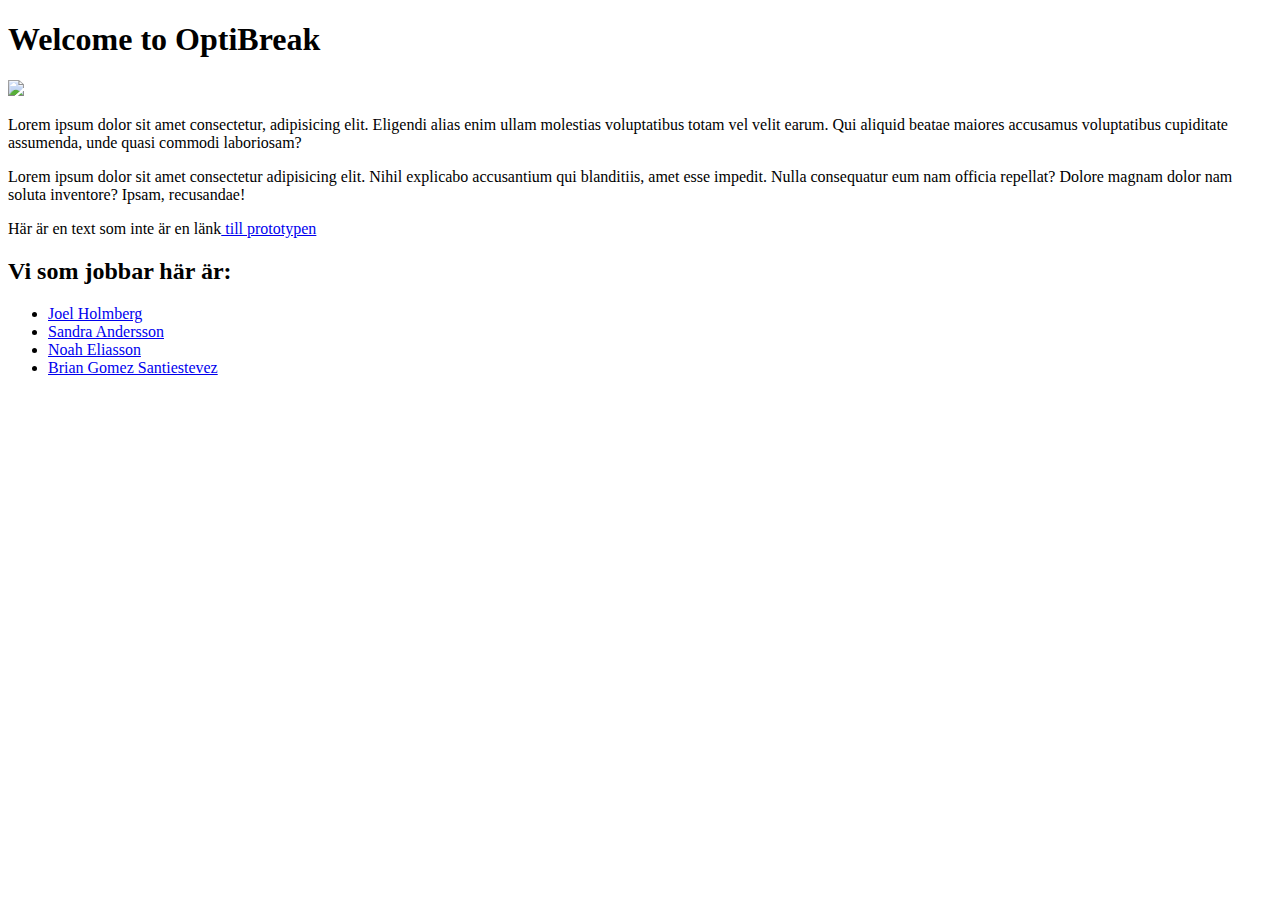
==== index.html @ 756a2696 "Fixade knappar, stylesheet_SA, minskad förstasida bild" ====
<!DOCTYPE html>
<html lang="en">
<head>
    <meta charset="UTF-8">
    <meta name="viewport" content="width=device-width, initial-scale=1.0">
    <title>Document</title>
</head>
<body>
    <h1>Welcome to OptiBreak</h1>

    <div> <img src="Images/bakgrundOpti.jpeg" width="500"/> </div>

    <p> Lorem ipsum dolor sit amet consectetur, adipisicing elit. Eligendi alias enim ullam molestias voluptatibus totam vel velit earum. Qui aliquid beatae maiores accusamus voluptatibus cupiditate assumenda, unde quasi commodi laboriosam?</p>
    <p> Lorem ipsum dolor sit amet consectetur adipisicing elit. Nihil explicabo accusantium qui blanditiis, amet esse impedit. Nulla consequatur eum nam officia repellat? Dolore magnam dolor nam soluta inventore? Ipsam, recusandae!</p>

    Här är en text som inte är en länk<a href="test.html"> till prototypen</a>
    
    
    <h2>Vi som jobbar här är:</h2>
    <ul>
        <li> <a href="Joel.html">Joel Holmberg</a></li>

        <li><a href="SandrasSida.html">Sandra Andersson</a></li>

        <li><a href="NoahPage.html">Noah Eliasson</a></li>

        <li><a href="BrianPage.html">Brian Gomez Santiestevez</a></li>
    </ul>
</body>
</html>
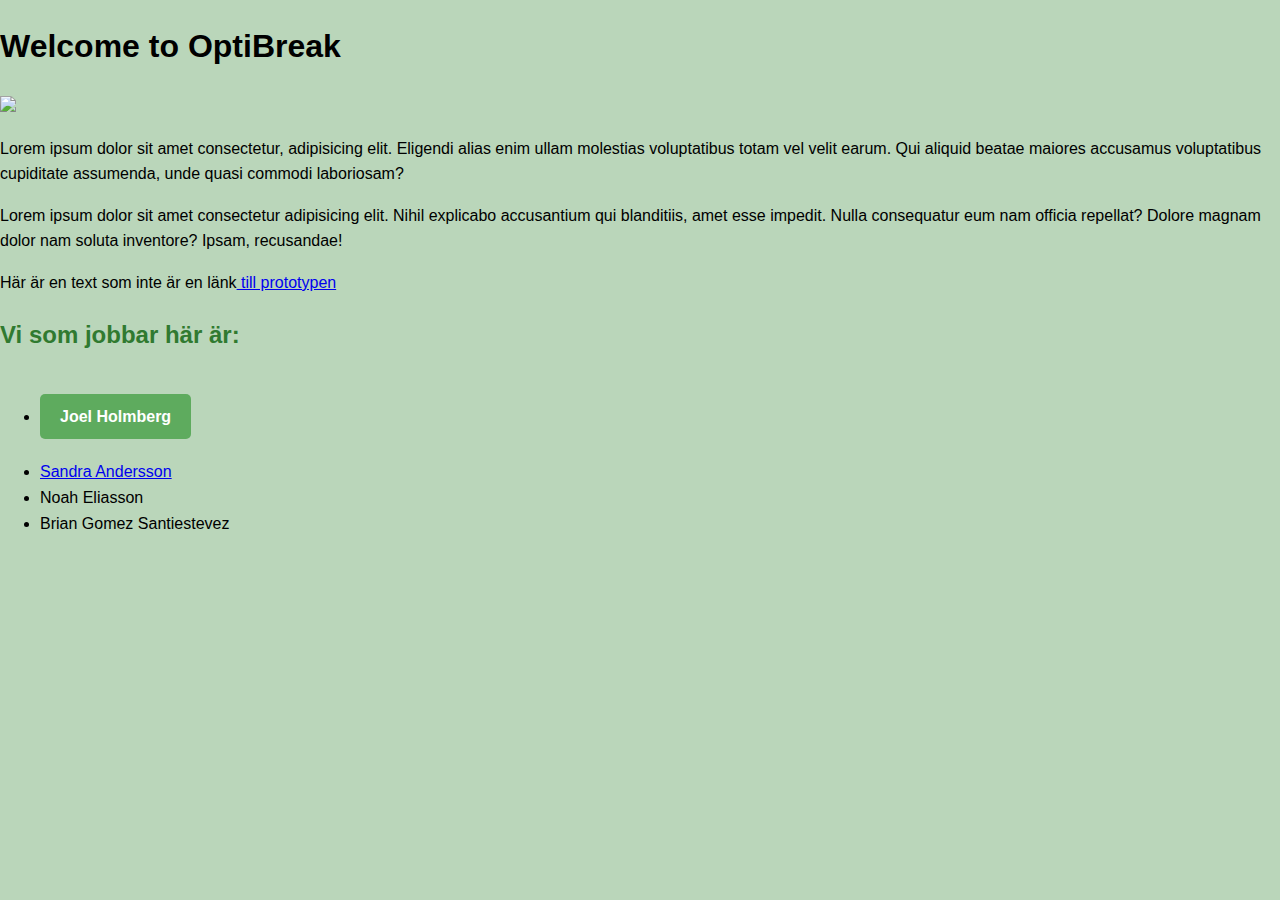
==== commit 1406266a: "snyggare knapp till namn och tillbakaknapp" ====
--- a/index.html
+++ b/index.html
@@ -1,6 +1,7 @@
 <!DOCTYPE html>
 <html lang="en">
 <head>
+    <link rel="stylesheet" href="styles.css">
     <meta charset="UTF-8">
     <meta name="viewport" content="width=device-width, initial-scale=1.0">
     <title>Document</title>
@@ -8,7 +9,7 @@
 <body>
     <h1>Welcome to OptiBreak</h1>
 
-    <div> <img src="Images/bakgrundOpti.jpeg" width="500"/> </div>
+    <div> <img src="Images/bakgrundOpti.jpeg" /> </div>
 
     <p> Lorem ipsum dolor sit amet consectetur, adipisicing elit. Eligendi alias enim ullam molestias voluptatibus totam vel velit earum. Qui aliquid beatae maiores accusamus voluptatibus cupiditate assumenda, unde quasi commodi laboriosam?</p>
     <p> Lorem ipsum dolor sit amet consectetur adipisicing elit. Nihil explicabo accusantium qui blanditiis, amet esse impedit. Nulla consequatur eum nam officia repellat? Dolore magnam dolor nam soluta inventore? Ipsam, recusandae!</p>
@@ -18,13 +19,13 @@
     
     <h2>Vi som jobbar här är:</h2>
     <ul>
-        <li> <a href="Joel.html">Joel Holmberg</a></li>
+        <li> <a href="Joel.html" class="back-button">Joel Holmberg</a></li>
 
         <li><a href="SandrasSida.html">Sandra Andersson</a></li>
 
-        <li><a href="NoahPage.html">Noah Eliasson</a></li>
+        <li>Noah Eliasson</li>
 
-        <li><a href="BrianPage.html">Brian Gomez Santiestevez</a></li>
+        <li>Brian Gomez Santiestevez</li>
     </ul>
 </body>
 </html>--- a/styles.css
+++ b/styles.css
@@ -0,0 +1,50 @@
+body {
+    font-family: 'Arial', sans-serif;
+    line-height: 1.6;
+    margin: 0;
+    padding: 0;
+    background-color:  rgb(186, 214, 186);
+}
+
+header {
+    background-color: rgb(130, 190, 130);
+    color:  rgb(130, 190, 130);
+    padding: 1rem 0;
+    text-align: center;
+}
+.main-heading {
+    color: rgb(65, 141, 65);
+}
+
+
+header h1 {
+    color: rgb(65, 141, 65);
+    margin: 0;
+}
+
+
+h2 {
+    color: rgb(48, 122, 48);
+}
+
+strong {
+    color: rgb(65, 141, 65);
+    font-weight: bold;
+}
+
+.back-button {
+    display: inline-block;
+    padding: 10px 20px;
+    margin: 20px 0;
+    background-color: #5eab5e;
+    color: white;
+    border-radius: 5px;
+    text-decoration: none;
+    font-weight: bold;
+    transition: background-color 0.3s, color 0.3s;
+}
+
+.back-button:hover {
+    background-color: #4d944d;
+    color: #e0e0e0;
+}
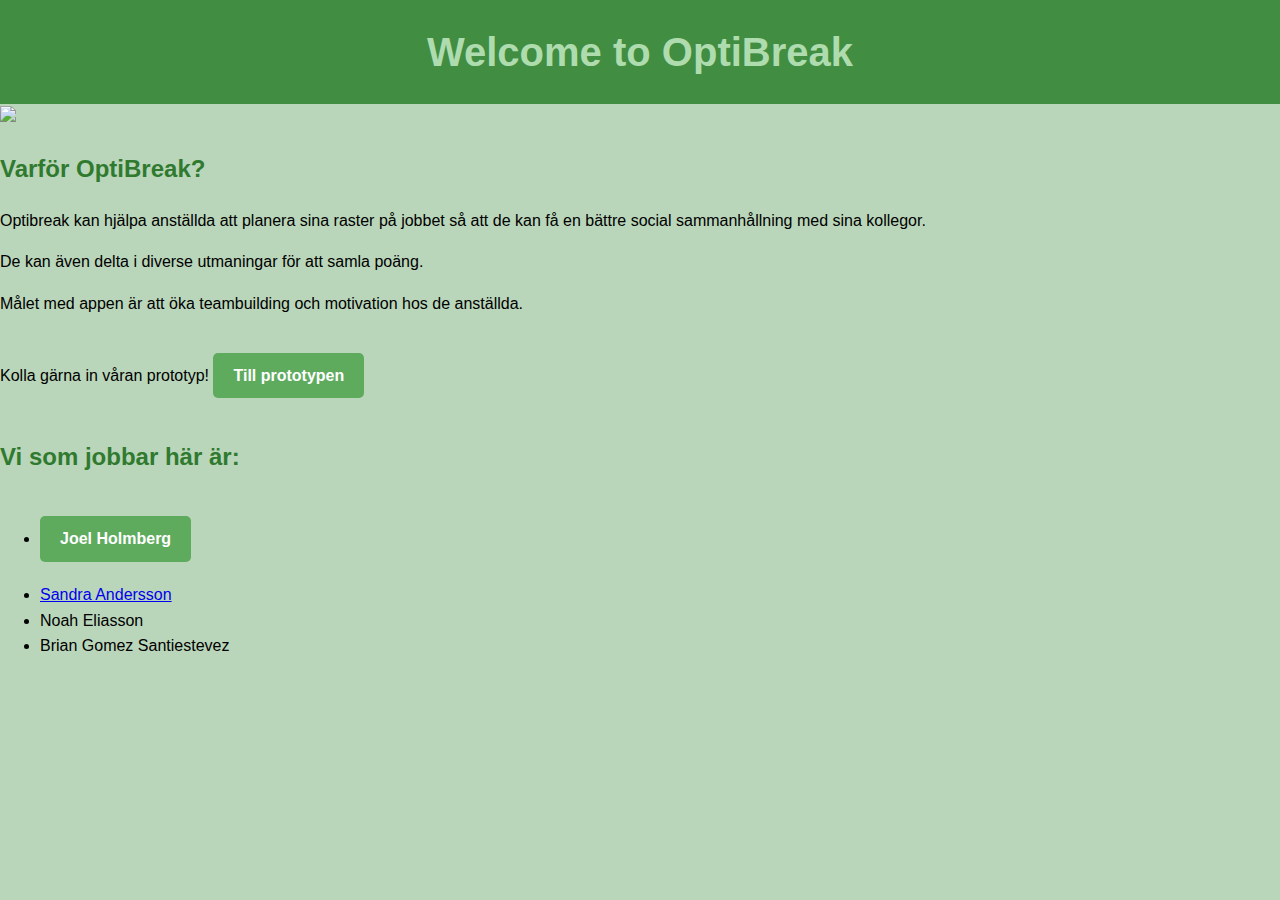
==== commit c6490f67: "lagt till så man kan justera huvudrubriken, på startsidan" ====
--- a/index.html
+++ b/index.html
@@ -7,14 +7,22 @@
     <title>Document</title>
 </head>
 <body>
-    <h1>Welcome to OptiBreak</h1>
+    <header class="site-header">
+        <div class="header-content">
+            <h1> Welcome to OptiBreak </h1>
+        </div>
+    </header>  
+       
 
     <div> <img src="Images/bakgrundOpti.jpeg" /> </div>
 
-    <p> Lorem ipsum dolor sit amet consectetur, adipisicing elit. Eligendi alias enim ullam molestias voluptatibus totam vel velit earum. Qui aliquid beatae maiores accusamus voluptatibus cupiditate assumenda, unde quasi commodi laboriosam?</p>
-    <p> Lorem ipsum dolor sit amet consectetur adipisicing elit. Nihil explicabo accusantium qui blanditiis, amet esse impedit. Nulla consequatur eum nam officia repellat? Dolore magnam dolor nam soluta inventore? Ipsam, recusandae!</p>
 
-    Här är en text som inte är en länk<a href="test.html"> till prototypen</a>
+    <h2>Varför OptiBreak?</h2>
+    <p>Optibreak kan hjälpa anställda att planera sina raster på jobbet så att de kan få en bättre social sammanhållning med sina kollegor.</p>
+    <p>De kan även delta i diverse utmaningar för att samla poäng.</p>
+    <p>Målet med appen är att öka teambuilding och motivation hos de anställda.</p>
+    
+    Kolla gärna in våran prototyp! <a href="test.html" class="back-button"> Till prototypen</a>
     
     
     <h2>Vi som jobbar här är:</h2>
--- a/styles.css
+++ b/styles.css
@@ -31,7 +31,7 @@
     color: rgb(65, 141, 65);
     font-weight: bold;
 }
-
+/*Här kan man justera knappen som syns på våra namn och tillbakaknappen */
 .back-button {
     display: inline-block;
     padding: 10px 20px;
@@ -48,3 +48,24 @@
     background-color: #4d944d;
     color: #e0e0e0;
 }
+/*Här kan man justera storlek, färg bakgrund till huvudrubriken på startsidan */
+.site-header {
+    background-color: rgb(65, 141, 65);
+    padding: 20px 0;
+    text-align: center;
+}
+
+.header-content {
+    display: flex;
+    flex-direction: column;
+    align-items: center;
+    justify-content: center;
+}
+
+.site-header h1 {
+    color: rgb(174, 220, 174);
+    font-family: 'Arial', sans-serif;
+    font-size: 2.5em;
+    margin: 0;
+}
+
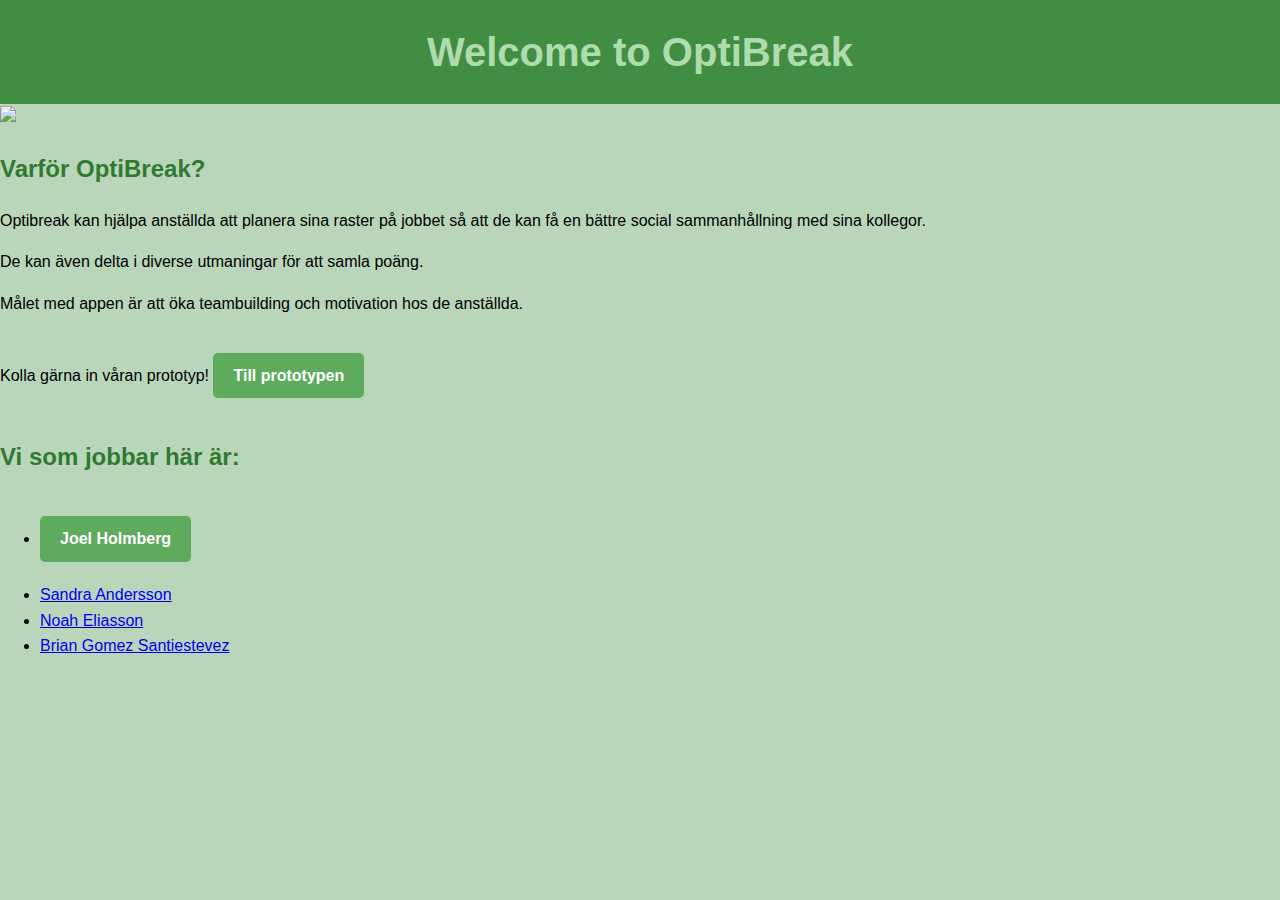
==== commit 08048645: "Merge branch 'main' of https://github.com/SandraAnder/Hackaton_gruppEton" ====
--- a/index.html
+++ b/index.html
@@ -14,7 +14,7 @@
     </header>  
        
 
-    <div> <img src="Images/bakgrundOpti.jpeg" /> </div>
+    <div> <img src="Images/bakgrundOpti.jpeg" width="500"/> </div>
 
 
     <h2>Varför OptiBreak?</h2>
@@ -31,9 +31,9 @@
 
         <li><a href="SandrasSida.html">Sandra Andersson</a></li>
 
-        <li>Noah Eliasson</li>
+        <li><a href="NoahPage.html">Noah Eliasson</a></li>
 
-        <li>Brian Gomez Santiestevez</li>
+        <li><a href="BrianPage.html">Brian Gomez Santiestevez</a></li>
     </ul>
 </body>
 </html>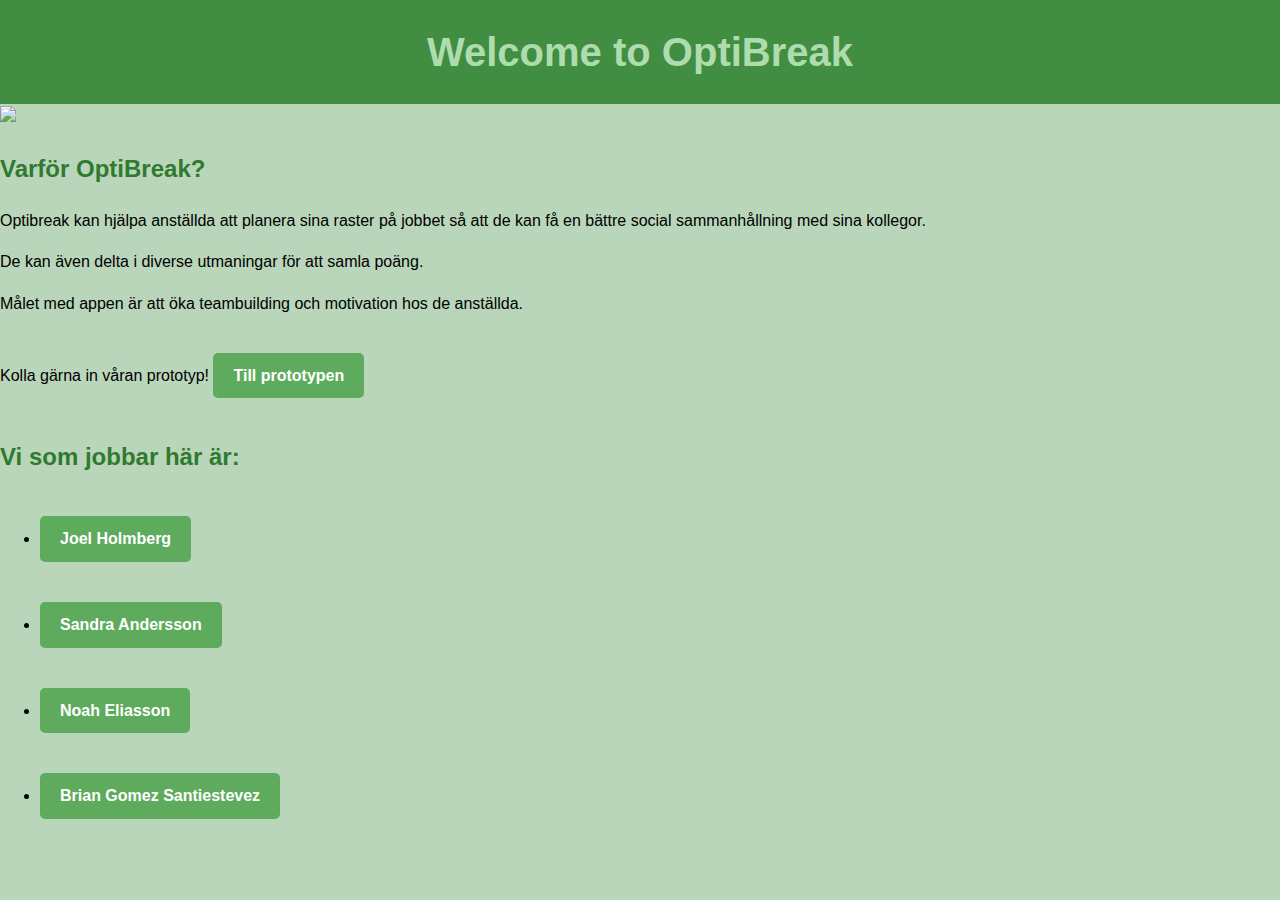
==== commit 334be531: "fixat design på BrianPage samt knappar på namn i startpage" ====
--- a/index.html
+++ b/index.html
@@ -29,11 +29,11 @@
     <ul>
         <li> <a href="Joel.html" class="back-button">Joel Holmberg</a></li>
 
-        <li><a href="SandrasSida.html">Sandra Andersson</a></li>
+        <li><a href="SandrasSida.html" class="back-button">Sandra Andersson</a></li>
 
-        <li><a href="NoahPage.html">Noah Eliasson</a></li>
+        <li><a href="NoahPage.html" class="back-button">Noah Eliasson</a></li>
 
-        <li><a href="BrianPage.html">Brian Gomez Santiestevez</a></li>
+        <li><a href="BrianPage.html" class="back-button">Brian Gomez Santiestevez</a></li>
     </ul>
 </body>
 </html>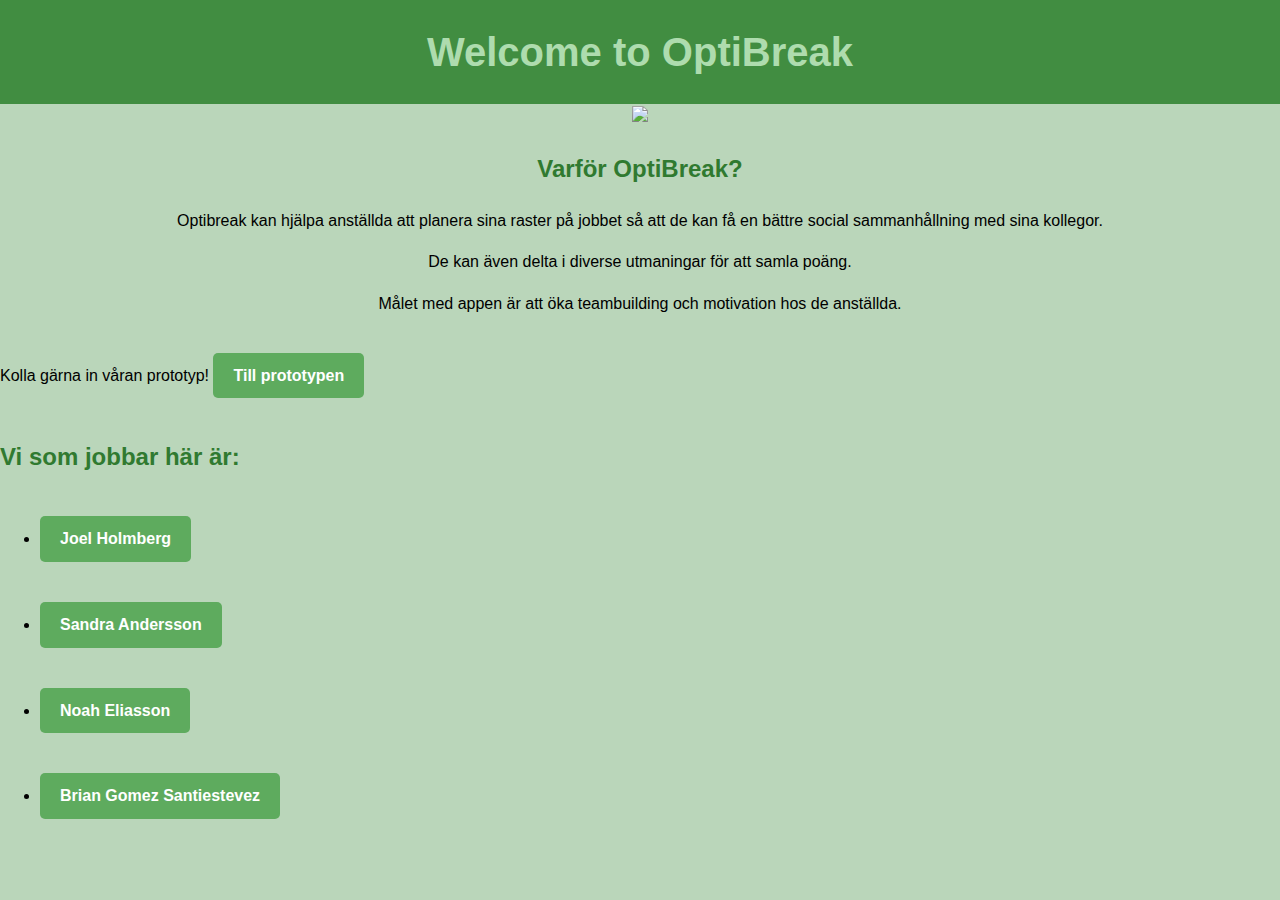
==== commit 75be16b8: "Centrerat det mesta!" ====
--- a/index.html
+++ b/index.html
@@ -14,13 +14,13 @@
     </header>  
        
 
-    <div> <img src="Images/bakgrundOpti.jpeg" width="500"/> </div>
+    <div style="text-align: center;"> <img src="Images/bakgrundOpti.jpeg" width="800"/> </div>
 
 
-    <h2>Varför OptiBreak?</h2>
-    <p>Optibreak kan hjälpa anställda att planera sina raster på jobbet så att de kan få en bättre social sammanhållning med sina kollegor.</p>
-    <p>De kan även delta i diverse utmaningar för att samla poäng.</p>
-    <p>Målet med appen är att öka teambuilding och motivation hos de anställda.</p>
+    <h2 style="text-align: center;">Varför OptiBreak?</h2>
+    <p style="text-align: center;">Optibreak kan hjälpa anställda att planera sina raster på jobbet så att de kan få en bättre social sammanhållning med sina kollegor.</p>
+    <p style="text-align: center;">De kan även delta i diverse utmaningar för att samla poäng.</p>
+    <p style="text-align: center;">Målet med appen är att öka teambuilding och motivation hos de anställda.</p>
     
     Kolla gärna in våran prototyp! <a href="test.html" class="back-button"> Till prototypen</a>
     
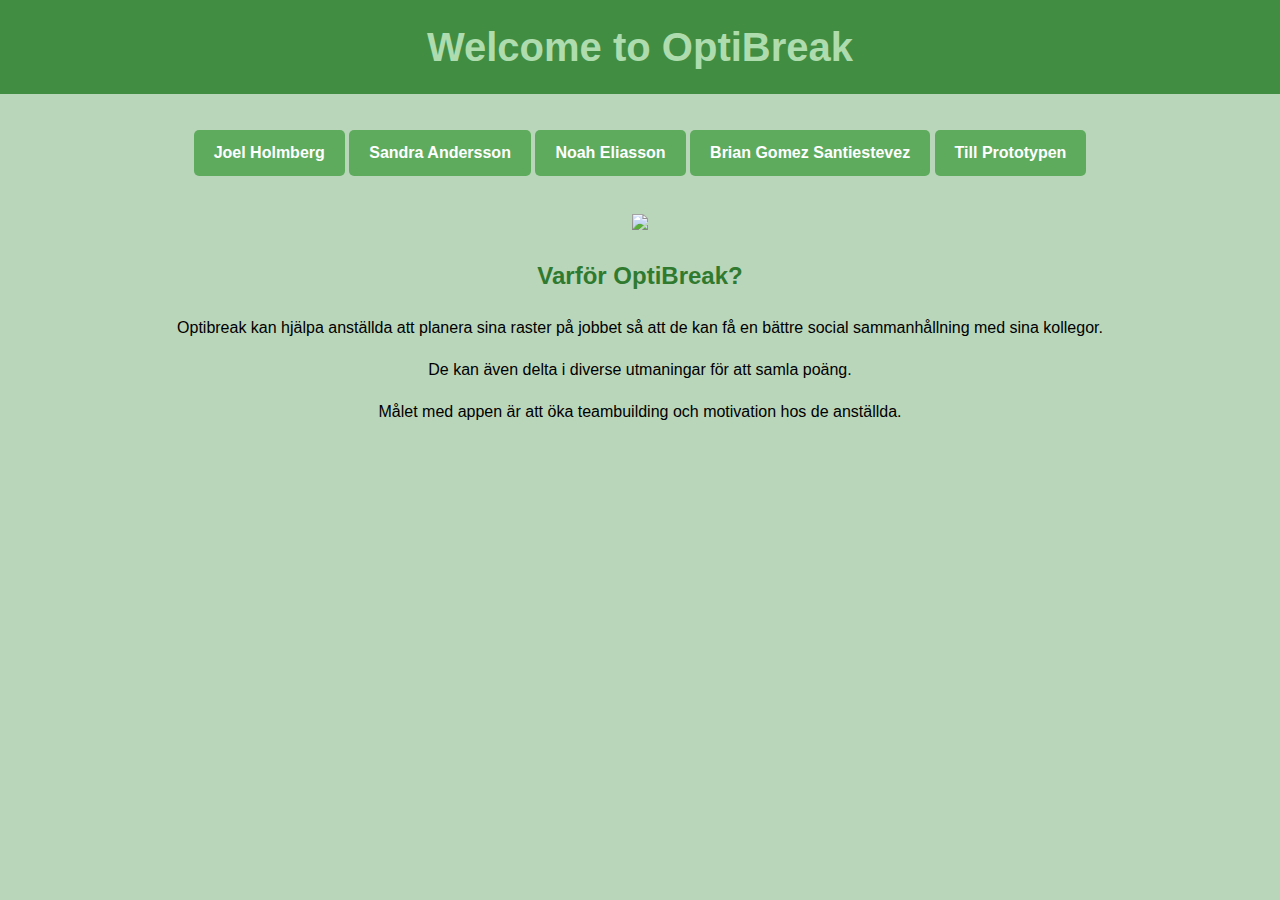
==== commit 5ca631bf: "menylayout" ====
--- a/index.html
+++ b/index.html
@@ -12,7 +12,16 @@
             <h1> Welcome to OptiBreak </h1>
         </div>
     </header>  
-       
+    
+    <div class="button-container">
+        <ul>
+            <li><a href="Joel.html" class="back-button">Joel Holmberg</a></li>
+            <li><a href="SandrasSida.html" class="back-button">Sandra Andersson</a></li>
+            <li><a href="NoahPage.html" class="back-button">Noah Eliasson</a></li>
+            <li><a href="BrianPage.html" class="back-button">Brian Gomez Santiestevez</a></li>
+            <li><a href="test.html" class="back-button"> Till Prototypen</a></li>
+        </ul>
+    </div>
 
     <div style="text-align: center;"> <img src="Images/bakgrundOpti.jpeg" width="800"/> </div>
 
@@ -22,18 +31,6 @@
     <p style="text-align: center;">De kan även delta i diverse utmaningar för att samla poäng.</p>
     <p style="text-align: center;">Målet med appen är att öka teambuilding och motivation hos de anställda.</p>
     
-    Kolla gärna in våran prototyp! <a href="test.html" class="back-button"> Till prototypen</a>
     
-    
-    <h2>Vi som jobbar här är:</h2>
-    <ul>
-        <li> <a href="Joel.html" class="back-button">Joel Holmberg</a></li>
-
-        <li><a href="SandrasSida.html" class="back-button">Sandra Andersson</a></li>
-
-        <li><a href="NoahPage.html" class="back-button">Noah Eliasson</a></li>
-
-        <li><a href="BrianPage.html" class="back-button">Brian Gomez Santiestevez</a></li>
-    </ul>
 </body>
 </html>--- a/styles.css
+++ b/styles.css
@@ -51,7 +51,7 @@
 /*Här kan man justera storlek, färg bakgrund till huvudrubriken på startsidan */
 .site-header {
     background-color: rgb(65, 141, 65);
-    padding: 20px 0;
+    padding: 15px 0;
     text-align: center;
 }
 
@@ -69,3 +69,14 @@
     margin: 0;
 }
 
+/* Här kan man justera menyn på startsidan.*/
+.button-container ul {
+    list-style: bold;
+    padding: 0;
+    text-align: center;
+}
+
+.button-container li {
+    display: inline;
+    margin-right: 0px;
+}
